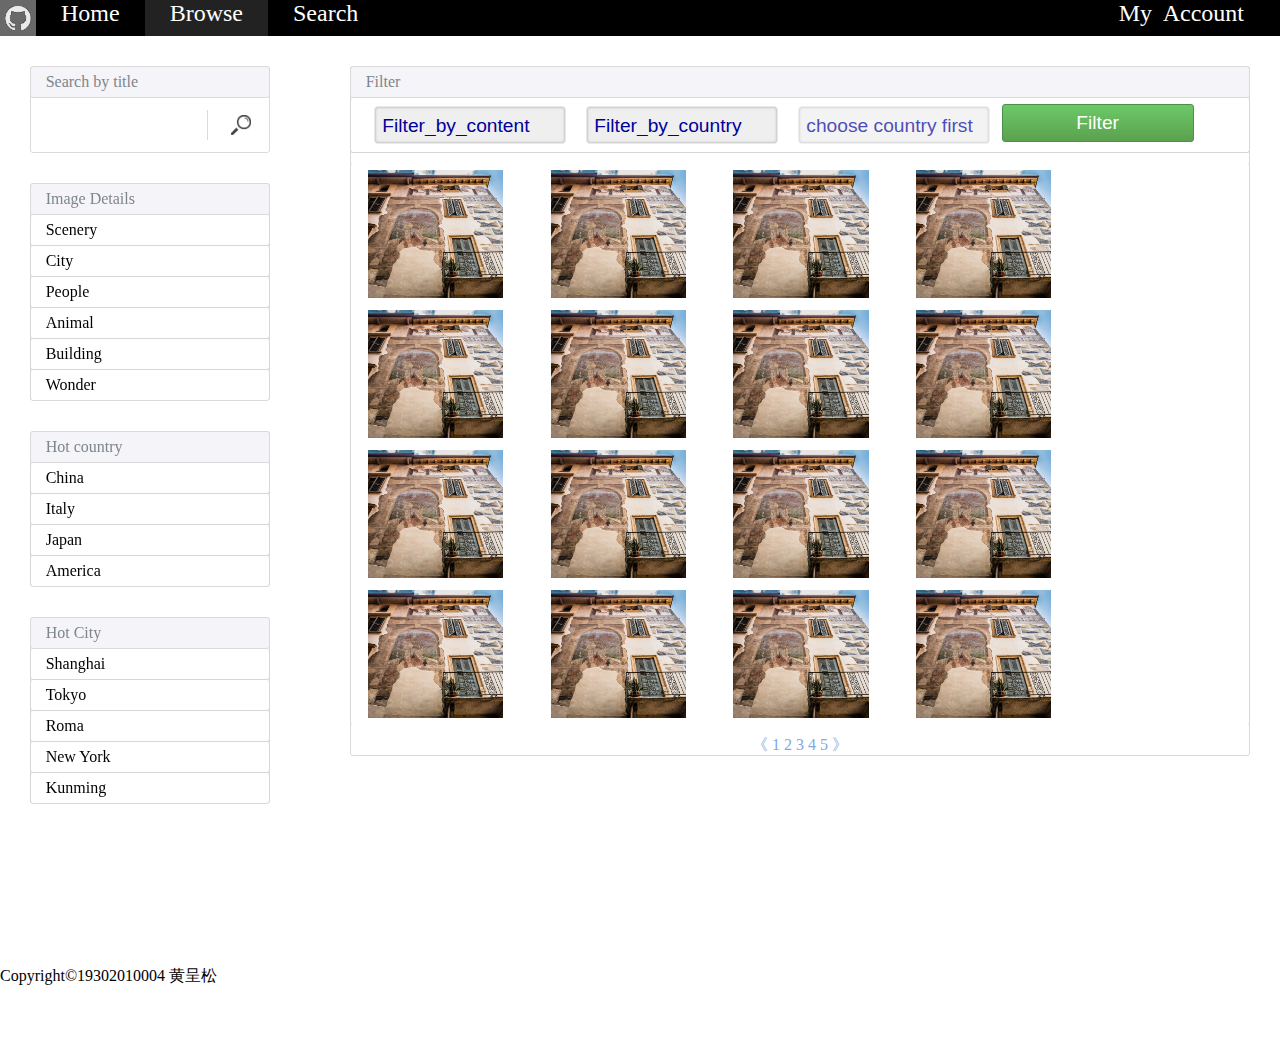
==== src/html/Browse.html @ 47080b44 "test" ====
<!DOCTYPE html>
<html lang="en">

<head>
    <meta charset="UTF-8">
    <meta name="viewport" content="width=device-width, initial-scale=1.0">
    <title>Upload</title>
    <link rel="stylesheet" href="../css/common.css">
    <link rel="stylesheet" href="../css/nav.css">
    <link rel="stylesheet" href="../css/Browse.css">
    <script src="../js/disabled_change.js"></script>
</head>

<body>
    <nav>
        <ul id="nav">
            <li id="logo">
                <a href="./HomePage.html"><img src="../images/logo_nav.png"></a>
            </li>
            <li><a href="./HomePage.html">Home</a></li>
            <li class="this"><a href="./Browse.html">Browse</a></li>
            <li><a href="./Search.html">Search</a></li>
            <li id="account">My&nbsp; Account&nbsp;
                <br>
                <ul id=dropdown>
                    <li>
                        <a href="Upload.html"><img src="../images/upload.png" alt="">Upload</a>
                    </li>
                    <li>
                        <a href="my_photo.html"><img src="../images/photo.png" alt="">My photo</a>
                    </li>
                    <li>
                        <a href="favor.html"><img src="../images/favourite.png" alt="">My favorite</a>
                    </li>
                    <li>
                        <a href="../../index.html"><img src="../images/login.png" alt="">Log in</a>
                    </li>
                </ul>
            </li>
        </ul>
    </nav>

    <div id="left">
        <div class="main">
            <div class="title">Search by title</div>
            <table id="filter">
                <tr>
                    <td id="filter_input"><input type="text"></td>
                    <td id="filter_button" onclick="filter()"><img src="../images/filter.jpg" alt=""></td>
                </tr>
            </table>
        </div>

        <div class="main">
            <div class="title">Image Details</div>
            <div class="choice">
                Scenery
            </div>
            <div class="choice">
                City
            </div>
            <div class="choice">
                People
            </div>
            <div class="choice">
                Animal
            </div>
            <div class="choice">
                Building
            </div>
            <div class="choice_last">
                Wonder
            </div>
        </div>

        <div class="main">
            <div class="title">Hot country</div>
            <div class="choice">
                China
            </div>
            <div class="choice">
                Italy
            </div>
            <div class="choice">
                Japan
            </div>
            <div class="choice_last">
                America
            </div>
        </div>

        <div class="main">
            <div class="title">Hot City</div>
            <div class="choice">
                Shanghai
            </div>
            <div class="choice">
                Tokyo
            </div>
            <div class="choice">
                Roma
            </div>
            <div class="choice">
                New York
            </div>
            <div class="choice_last">
                Kunming
            </div>
        </div>
    </div>

    <div id="right">
        <div class="main">
            <div class="title">Filter</div>
            <div class="filter_details">
                <select name="Filter_by_content" id="Filter_by_content">
                    <option value="content" selected>Filter_by_content</option>
                    <option value="Scenery">Scenery</option>
                    <option value="City">City</option>
                    <option value="People">People</option>
                    <option value="Animal">Animal</option>
                    <option value="Building">Building</option>
                    <option value="Wonder"> Wonder</option></select>

                <select name="Filter_by_country" id="Filter_by_country" onchange="move()">
                    <option value="City" selected>Filter_by_country</option>
                    <option value="China">China</option>
                    <option value="Italy">Italy</option>
                    <option value="Japan">Japan</option>
                    <option value="America">America</option>
                    <option value="others">others</option>
                </select>
                <select name="Filter_by_city" id="Filter_by_city" disabled>
                    <option value="" selected>choose country first</option>
                </select>
                <button onclick="filter()">Filter</button>
            </div>
            <div id="filter_result">
                <table>
                    <tr>
                        <td>
                            <a href="details.html"><img class="filter_result" src="../travel-images/normal/medium/pic (1).jpg" alt=""></a>
                        </td>
                        <td>
                            <a href="details.html"><img class="filter_result" src="../travel-images/normal/medium/pic (1).jpg" alt=""></a>
                        </td>
                        <td>
                            <a href="details.html"><img class="filter_result" src="../travel-images/normal/medium/pic (1).jpg" alt=""></a>
                        </td>
                        <td>
                            <a href="details.html"><img class="filter_result" src="../travel-images/normal/medium/pic (1).jpg" alt=""></a>
                        </td>
                    </tr>
                    <tr>
                        <td>
                            <a href="details.html"><img class="filter_result" src="../travel-images/normal/medium/pic (1).jpg" alt=""></a>
                        </td>
                        <td>
                            <a href="details.html"><img class="filter_result" src="../travel-images/normal/medium/pic (1).jpg" alt=""></a>
                        </td>
                        <td>
                            <a href="details.html"><img class="filter_result" src="../travel-images/normal/medium/pic (1).jpg" alt=""></a>
                        </td>
                        <td>
                            <a href="details.html"><img class="filter_result" src="../travel-images/normal/medium/pic (1).jpg" alt=""></a>
                        </td>
                    </tr>
                    <tr>
                        <td>
                            <a href="details.html"><img class="filter_result" src="../travel-images/normal/medium/pic (1).jpg" alt=""></a>
                        </td>
                        <td>
                            <a href="details.html"><img class="filter_result" src="../travel-images/normal/medium/pic (1).jpg" alt=""></a>
                        </td>
                        <td>
                            <a href="details.html"><img class="filter_result" src="../travel-images/normal/medium/pic (1).jpg" alt=""></a>
                        </td>
                        <td>
                            <a href="details.html"><img class="filter_result" src="../travel-images/normal/medium/pic (1).jpg" alt=""></a>
                        </td>
                    </tr>
                    <tr>
                        <td>
                            <a href="details.html"><img class="filter_result" src="../travel-images/normal/medium/pic (1).jpg" alt=""></a>
                        </td>
                        <td>
                            <a href="details.html"><img class="filter_result" src="../travel-images/normal/medium/pic (1).jpg" alt=""></a>
                        </td>
                        <td>
                            <a href="details.html"><img class="filter_result" src="../travel-images/normal/medium/pic (1).jpg" alt=""></a>
                        </td>
                        <td>
                            <a href="details.html"><img class="filter_result" src="../travel-images/normal/medium/pic (1).jpg" alt=""></a>
                        </td>
                    </tr>
                </table>

            </div>
            <div id="page_number">
                <span>《</span>
                <span>1</span>
                <span>2</span>
                <span>3</span>
                <span>4</span>
                <span>5</span>
                <span>》</span>
            </div>
            <script lang="javascript ">
                var a = document.getElementsByTagName("span");
                for (var i = 0; i < a.length; i++) {
                    a[i].setAttribute("onclick", "alert('imperfect system')");
                }
            </script>
        </div>
    </div>

    <footer>
        Copyright&#169;19302010004 黄呈松
    </footer>
</body>
<script src="../js/Browse.js">
</script>

</html>
---- src/css/common.css ----
* {
    padding: 0;
    margin: 0;
}

ul,
ol {
    list-style: none;
}

img {
    display: block;
}

a {
    text-decoration: none;
    color: white;
}

html {
    height: 100%;
}

body {
    font-family: 'Times New Roman', Times, serif;
    height: 100%;
}

button,
input {
    outline: none;
}

#main {
    min-height: 100%;
}

.l {
    float: left;
}

.r {
    float: right;
}

footer {
    height: 80px;
    margin-bottom: -80px;
}

input,
textarea {
    outline: none;
}
---- src/css/nav.css ----
nav {
    background-color: black;
    width: 100%;
    height: 1.5em;
    font-size: 1.5em;
    z-index: 1000000;
}

nav img {
    height: 1.5em;
    width: 1.5em;
}

nav li:hover {
    background-color: dimgray;
}

nav li.this {
    background-color: #222222;
}

nav li {
    float: left;
    padding-left: 25px;
    padding-right: 25px;
    color: white;
    margin-top: 0px;
    height: 1.5em;
    text-align: center;
}

nav li#logo {
    padding-left: 0px;
    padding-right: 0px;
}

nav #account {
    float: right;
    padding-right: 30px;
    clear: right;
}

#account:hover {
    float: right;
}

#account:hover #dropdown {
    position: absolute;
    display: block;
    margin-right: 0px;
    z-index: 1000;
    float: right;
}

nav ul#dropdown {
    border: 1px grey solid;
    border-radius: 10px;
    display: none;
}

nav ul#dropdown li {
    border-radius: 10px;
    border: 1px grey solid;
    display: block;
    color: black;
    background-color: white;
    float: none;
    text-align: left;
    font-size: 12px;
}

nav ul#dropdown li:hover {
    background-color: rgb(99, 126, 243);
    color: white;
}

nav ul#dropdown img {
    display: inline-block;
    width: 1em;
    height: 1em;
}

#dropdown a {
    color: black;
}
---- src/css/Browse.css ----
#left {
    width: 300px;
    height: 100%;
    position: fixed;
}

#right {
    height: 100%;
    margin-left: 320px;
    margin-top: 20px;
}

.main {
    margin: 30px;
    border-radius: 3px;
    border: 1px #DADADB solid;
}

.title {
    text-indent: 2ex;
    margin-left: -1px;
    margin-top: -1px;
    width: 100%;
    background: #F5F4F9;
    border: 1px #DADADA solid;
    border-radius: 3px;
    color: #7D868A;
    font-size: 16px;
    line-height: 30px;
}

input[type="text"] {
    border: none;
    font-size: 16px;
    border-right: 1px #DADADA solid;
    line-height: 20px;
}

#filter_input {
    width: 70%;
    display: inline-block;
}

input[type="text"] {
    font-size: 16px;
    line-height: 20px;
    width: 100%;
}

#filter_button {
    width: 28%;
    border-left: 1px #DADADA solid;
    display: inline-block;
}

#filter_button img {
    height: 20px;
    width: 20px;
    margin: auto;
}

#filter {
    width: 100%;
}

.choice,
.choice_last {
    cursor: pointer;
}

.choice,
.filter_details {
    text-indent: 2ex;
    color: #010103;
    line-height: 30px;
    border: 1px #D7D7D9 solid;
    border-radius: 3px;
    width: 100%;
    margin-left: -1px;
    border-top: 0px;
}

.choice_last,
#filter_result {
    text-indent: 2ex;
    color: #010103;
    line-height: 30px;
    border: 1px #D7D7D9 solid;
    border-radius: 3px;
    width: 100%;
    margin-left: -1px;
    border-top: 0px;
    border-bottom: 0px;
}

select {
    margin: 8px;
    width: 10em;
    height: 2em;
    padding: 0.2em 0.4em 0.2em 0.4em;
    vertical-align: middle;
    border: 1px solid #e9e9e9;
    -moz-border-radius: 0.2em;
    -webkit-border-radius: 0.2em;
    border-radius: 0.2em;
    box-shadow: inset 0 0 3px #a0a0a0;
    -webkit-appearance: none;
    -moz-appearance: none;
    appearance: none;
    font-size: 1.2em;
    color: #000099;
    cursor: pointer;
}

option {
    font-size: 1em;
    padding: 0.2em 0.4em 0.2em 0.4em;
}

option[selected] {
    font-weight: bold
}

option:nth-child(even) {
    background-color: #f5f5f5;
}

select:hover {
    color: #101010;
    border: 1px solid #cdcdcd;
}

select:focus {
    box-shadow: 0 0 2px 1px #404040;
}

button {
    width: 10em;
    text-align: center;
    background-image: linear-gradient(#6CC967, #5BA14E);
    border: 1px #4B8F4B solid;
    border-radius: 3px;
    height: 2em;
    font-size: 1.2em;
    color: white;
}

table {
    margin: 10px;
}

td img {
    margin: 0;
    width: 75%;
    height: 10vw;
    object-fit: cover;
    padding: 5px;
}

#page_number {
    color: #82A7E8;
    font-size: 16px;
    line-height: 20px;
    text-align: center;
    cursor: context-menu;
}
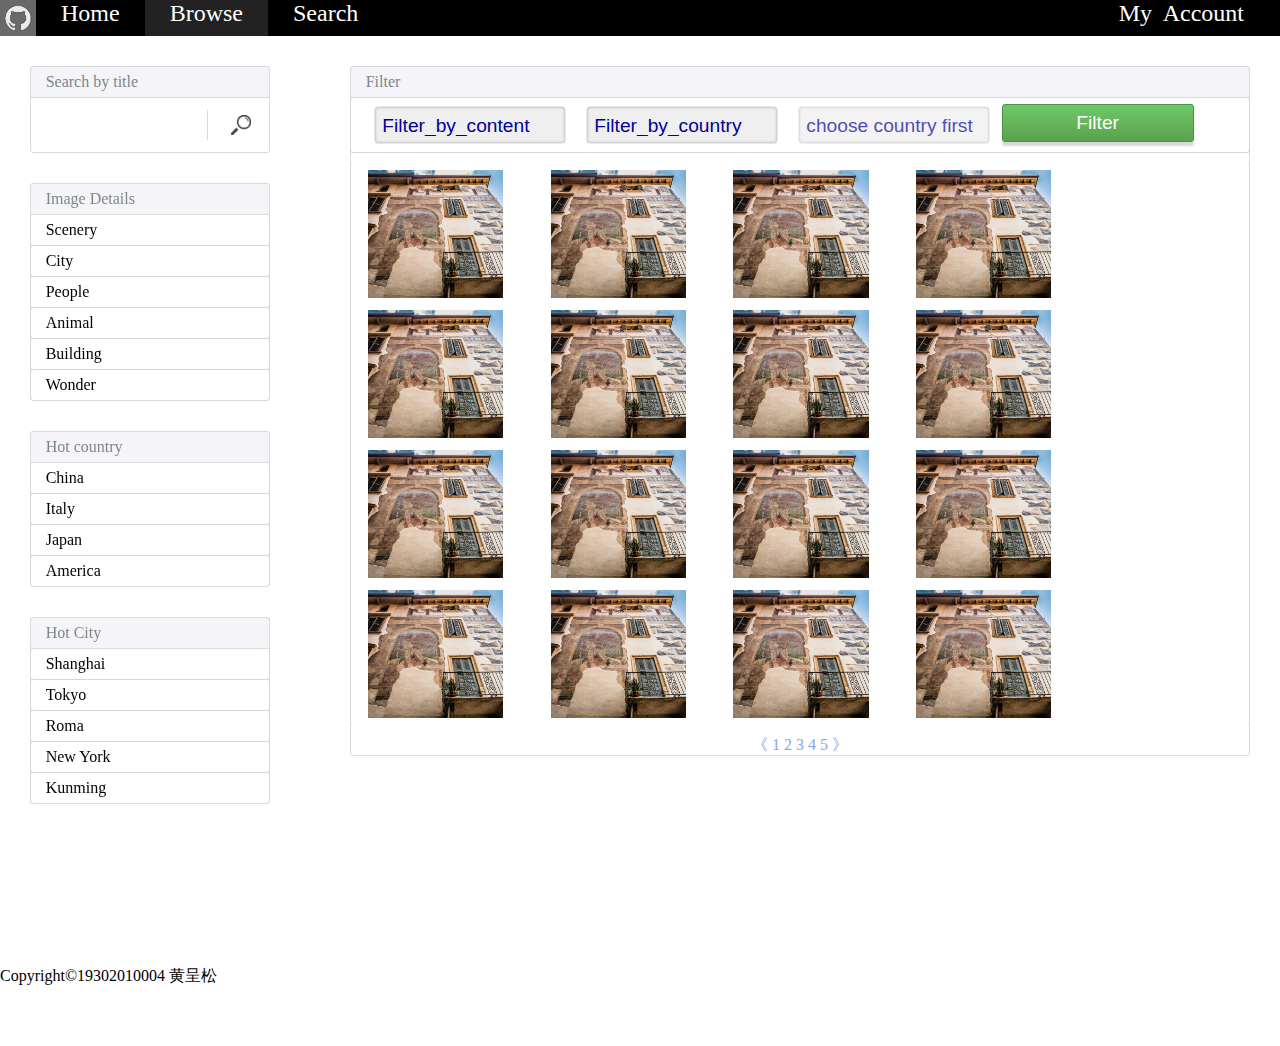
==== commit d418697a: "change" ====
--- a/src/html/Browse.html
+++ b/src/html/Browse.html
@@ -205,7 +205,7 @@
                 <span>5</span>
                 <span>》</span>
             </div>
-            <script lang="javascript ">
+            <script lang="javascript">
                 var a = document.getElementsByTagName("span");
                 for (var i = 0; i < a.length; i++) {
                     a[i].setAttribute("onclick", "alert('imperfect system')");
--- a/src/css/nav.css
+++ b/src/css/nav.css
@@ -1,6 +1,7 @@
 nav {
     background-color: black;
     width: 100%;
+    min-width: 600px;
     height: 1.5em;
     font-size: 1.5em;
     z-index: 1000000;
@@ -27,6 +28,7 @@
     margin-top: 0px;
     height: 1.5em;
     text-align: center;
+    transition: .8s;
 }
 
 nav li#logo {
@@ -37,6 +39,7 @@
 nav #account {
     float: right;
     padding-right: 30px;
+    cursor: pointer;
     clear: right;
 }
 
@@ -45,11 +48,13 @@
 }
 
 #account:hover #dropdown {
+    margin-top: 10px;
     position: absolute;
     display: block;
     margin-right: 0px;
     z-index: 1000;
     float: right;
+    box-shadow: 0px 8px 16px 0px rgba(0, 0, 0, 0.15);
 }
 
 nav ul#dropdown {
@@ -60,18 +65,28 @@
 
 nav ul#dropdown li {
     border-radius: 10px;
-    border: 1px grey solid;
     display: block;
     color: black;
-    background-color: white;
     float: none;
     text-align: left;
-    font-size: 12px;
+    font-size: 16px;
+    background-color: white;
+    transition: .8s;
 }
 
 nav ul#dropdown li:hover {
-    background-color: rgb(99, 126, 243);
+    background-color: rgba(125, 147, 243, 0.342);
+    border: 1px grey solid;
+    font-weight: bolder;
     color: white;
+}
+
+nav ul#dropdown li:hover a {
+    color: white;
+}
+
+nav ul#dropdown li:hover img {
+    filter: invert(100%);
 }
 
 nav ul#dropdown img {
@@ -82,4 +97,5 @@
 
 #dropdown a {
     color: black;
+    transition: .8s;
 }--- a/src/css/Browse.css
+++ b/src/css/Browse.css
@@ -143,6 +143,11 @@
     height: 2em;
     font-size: 1.2em;
     color: white;
+    box-shadow: 0px 4px 2px 0px rgba(0, 0, 0, 0.15);
+}
+
+button:hover {
+    background-image: linear-gradient(#5BA14E, #6CC967);
 }
 
 table {
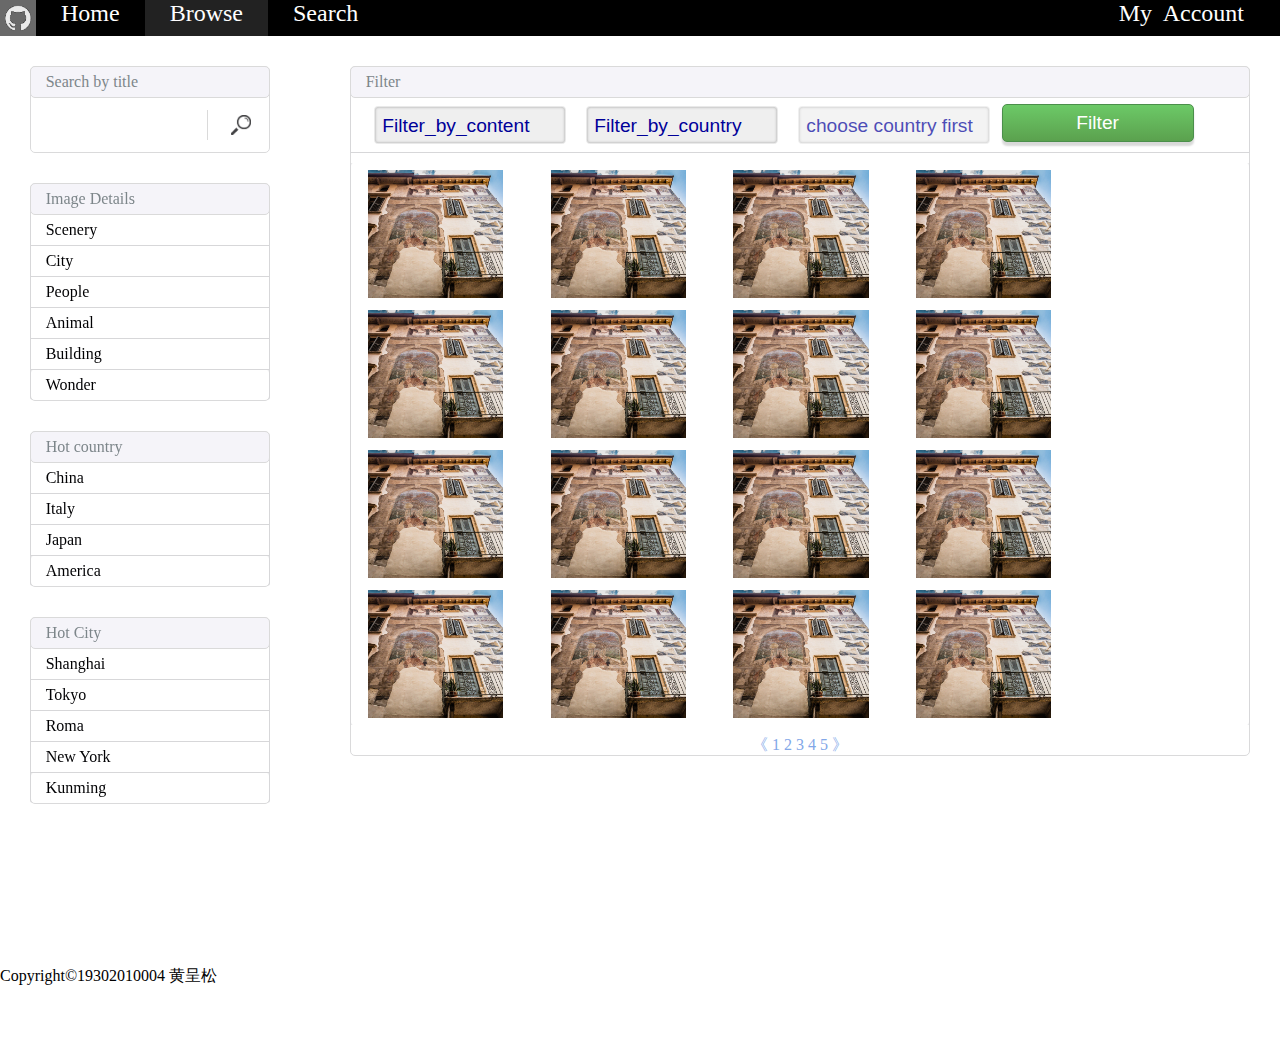
==== commit 0cf6f28d: "change" ====
--- a/src/html/Browse.html
+++ b/src/html/Browse.html
@@ -12,6 +12,8 @@
 </head>
 
 <body>
+
+    <!-- 导航栏 -->
     <nav>
         <ul id="nav">
             <li id="logo">
@@ -22,6 +24,7 @@
             <li><a href="./Search.html">Search</a></li>
             <li id="account">My&nbsp; Account&nbsp;
                 <br>
+                <!-- 下拉菜单 -->
                 <ul id=dropdown>
                     <li>
                         <a href="Upload.html"><img src="../images/upload.png" alt="">Upload</a>
@@ -39,7 +42,7 @@
             </li>
         </ul>
     </nav>
-
+    <!-- 左边搜索栏 -->
     <div id="left">
         <div class="main">
             <div class="title">Search by title</div>
@@ -205,6 +208,7 @@
                 <span>5</span>
                 <span>》</span>
             </div>
+            <!-- 给所有页码添加onclick事件 -->
             <script lang="javascript">
                 var a = document.getElementsByTagName("span");
                 for (var i = 0; i < a.length; i++) {
--- a/src/css/common.css
+++ b/src/css/common.css
@@ -1,3 +1,5 @@
+/* reset方案 */
+
 * {
     padding: 0;
     margin: 0;
@@ -6,6 +8,7 @@
 ul,
 ol {
     list-style: none;
+    /* 去标示 */
 }
 
 img {
@@ -14,6 +17,7 @@
 
 a {
     text-decoration: none;
+    /* 去下划线 */
     color: white;
 }
 
--- a/src/css/nav.css
+++ b/src/css/nav.css
@@ -51,6 +51,7 @@
     margin-top: 10px;
     position: absolute;
     display: block;
+    /* 下拉显示 */
     margin-right: 0px;
     z-index: 1000;
     float: right;
@@ -61,6 +62,7 @@
     border: 1px grey solid;
     border-radius: 10px;
     display: none;
+    /* 平时隐藏 */
 }
 
 nav ul#dropdown li {
@@ -87,6 +89,7 @@
 
 nav ul#dropdown li:hover img {
     filter: invert(100%);
+    /* 反色 */
 }
 
 nav ul#dropdown img {
--- a/src/css/Browse.css
+++ b/src/css/Browse.css
@@ -2,6 +2,7 @@
     width: 300px;
     height: 100%;
     position: fixed;
+    /* 固定于左边 */
 }
 
 #right {
@@ -12,7 +13,8 @@
 
 .main {
     margin: 30px;
-    border-radius: 3px;
+    border-radius: 5px;
+    /* 圆角 */
     border: 1px #DADADB solid;
 }
 
@@ -23,10 +25,11 @@
     width: 100%;
     background: #F5F4F9;
     border: 1px #DADADA solid;
-    border-radius: 3px;
+    border-radius: 5px;
     color: #7D868A;
     font-size: 16px;
     line-height: 30px;
+    /*行高*/
 }
 
 input[type="text"] {
@@ -71,10 +74,11 @@
 .choice,
 .filter_details {
     text-indent: 2ex;
+    /* 开头空两格 */
     color: #010103;
     line-height: 30px;
     border: 1px #D7D7D9 solid;
-    border-radius: 3px;
+    border-radius: 5x;
     width: 100%;
     margin-left: -1px;
     border-top: 0px;
@@ -100,13 +104,13 @@
     padding: 0.2em 0.4em 0.2em 0.4em;
     vertical-align: middle;
     border: 1px solid #e9e9e9;
-    -moz-border-radius: 0.2em;
-    -webkit-border-radius: 0.2em;
+    border-radius: 0.2em;
     border-radius: 0.2em;
     box-shadow: inset 0 0 3px #a0a0a0;
     -webkit-appearance: none;
     -moz-appearance: none;
     appearance: none;
+    /* 不像select */
     font-size: 1.2em;
     color: #000099;
     cursor: pointer;
@@ -138,13 +142,17 @@
     width: 10em;
     text-align: center;
     background-image: linear-gradient(#6CC967, #5BA14E);
+    /* 上到下渐变 */
     border: 1px #4B8F4B solid;
-    border-radius: 3px;
+    border-radius: 5px;
     height: 2em;
     font-size: 1.2em;
     color: white;
     box-shadow: 0px 4px 2px 0px rgba(0, 0, 0, 0.15);
 }
+
+
+/* 悬浮效果 */
 
 button:hover {
     background-image: linear-gradient(#5BA14E, #6CC967);
@@ -159,6 +167,7 @@
     width: 75%;
     height: 10vw;
     object-fit: cover;
+    /* 图片自动裁减 */
     padding: 5px;
 }
 
@@ -168,4 +177,5 @@
     line-height: 20px;
     text-align: center;
     cursor: context-menu;
+    /* 鼠标样式 */
 }